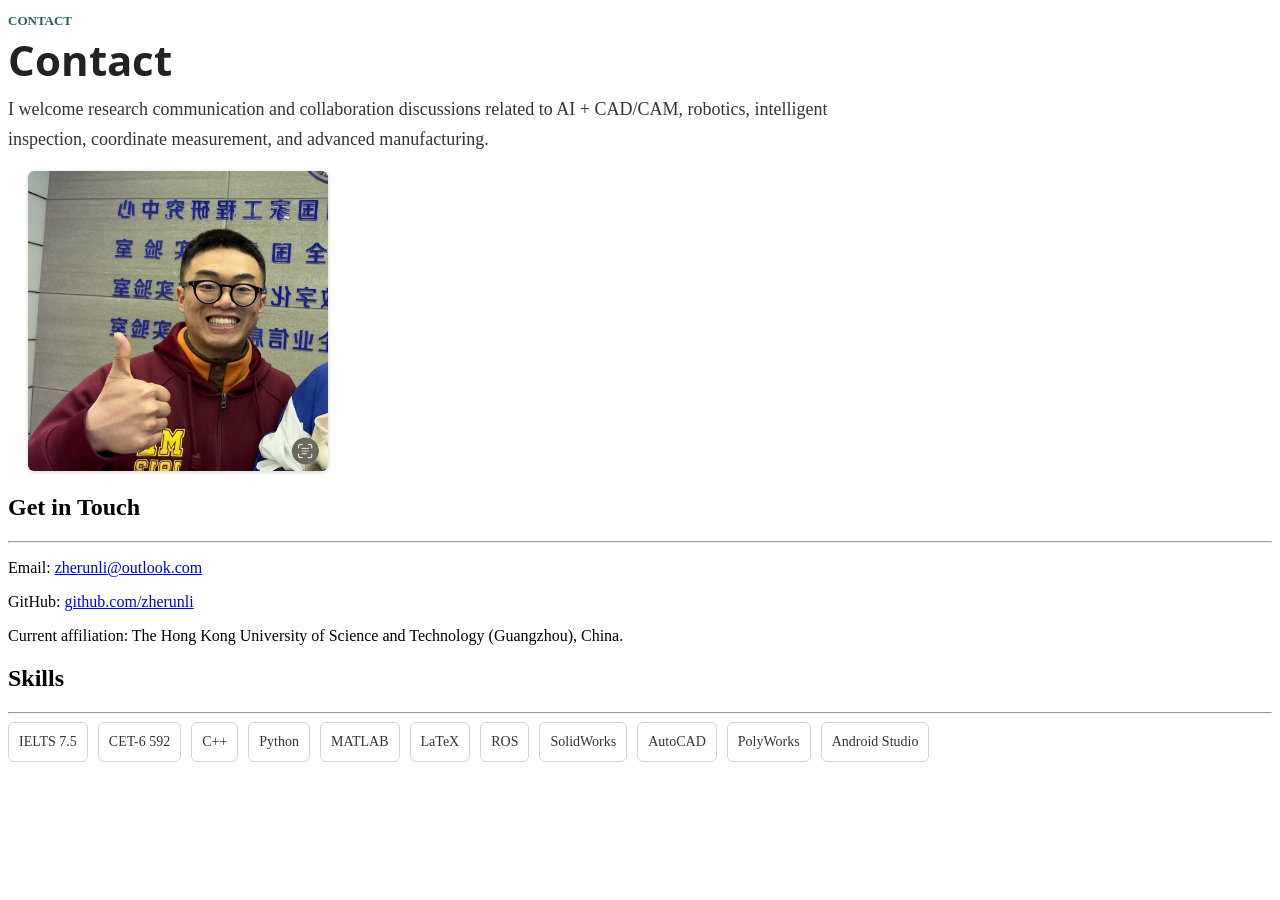
==== contact.html @ 9c0ddfa1 "Build academic personal homepage" ====
<!doctype html>
<html>

<head>
  <title>Contact | Zherun Li</title>
  <meta charset="utf-8" name="viewport" content="width=device-width, initial-scale=1">
  <link href="https://use.fontawesome.com/releases/v5.2.0/css/all.css" media="screen" rel="stylesheet" type="text/css" />
  <link href="css/frame.css" media="screen" rel="stylesheet" type="text/css" />
  <link href="css/controls.css" media="screen" rel="stylesheet" type="text/css" />
  <link href="css/custom.css" media="screen" rel="stylesheet" type="text/css" />
  <link href="https://fonts.googleapis.com/css?family=Open+Sans:400,700" rel="stylesheet" type="text/css">
  <link href="https://fonts.googleapis.com/css?family=Open+Sans+Condensed:300,700" rel="stylesheet" type="text/css">
  <link href="https://fonts.googleapis.com/css?family=Source+Sans+Pro:400,700" rel="stylesheet">
  <script src="https://ajax.googleapis.com/ajax/libs/jquery/3.3.1/jquery.min.js"></script>
  <script src="js/menu.js"></script>
  <script src="js/footer.js"></script>
</head>

<body class="page-contact">
  <div class="menu-container"></div>
  <div class="content-container">
    <div class="content">
      <div class="content-table flex-column">
        <div class="flex-row">
          <div class="flex-item flex-column">
            <p class="eyebrow no-top-margin">Contact</p>
            <h1 class="page-title">Contact</h1>
            <p class="lead-text">
              I welcome research communication and collaboration discussions related to AI + CAD/CAM,
              robotics, intelligent inspection, coordinate measurement, and advanced manufacturing.
            </p>
          </div>
        </div>

        <div class="flex-row profile-grid contact-grid">
          <div class="profile-photo-wrap">
            <img class="profile-photo lifestyle-photo" src="img/personal-pic.jpg" alt="Zherun Li">
          </div>
          <div class="flex-item flex-column">
            <h2>Get in Touch</h2>
            <hr>
            <p class="text">
              Email: <a href="mailto:zherunli@outlook.com">zherunli@outlook.com</a>
            </p>
            <p class="text">
              GitHub: <a href="https://github.com/zherunli" target="_blank" rel="noopener">github.com/zherunli</a>
            </p>
            <p class="text">
              Current affiliation: The Hong Kong University of Science and Technology (Guangzhou), China.
            </p>

            <h2>Skills</h2>
            <hr>
            <div class="skill-list">
              <span>IELTS 7.5</span>
              <span>CET-6 592</span>
              <span>C++</span>
              <span>Python</span>
              <span>MATLAB</span>
              <span>LaTeX</span>
              <span>ROS</span>
              <span>SolidWorks</span>
              <span>AutoCAD</span>
              <span>PolyWorks</span>
              <span>Android Studio</span>
            </div>
          </div>
        </div>
      </div>
    </div>
    <div class="footer-container"></div>
  </div>
</body>

</html>
---- css/custom.css ----
/*************************************************************************
 * Your custom CSS file
 *************************************************************************/

.custom-dropdown {
  width: 240px;
}

.custom-textbox {
  width: 240px;
}

#dialog-1,
#dialog-2,
#dialog-3,
#dialog-4,
#share-dialog {
  display: none;
}

#share-url {
  width: 100%;
  -webkit-touch-callout: default !important;
  -webkit-user-select: text !important;
  -khtml-user-select: text !important;
  -moz-user-select: text !important;
  -ms-user-select: text !important;
  user-select: text !important;
}

#share-url-copy-prompt {
  display: none;
  color: #007bff;
}

/*************************************************************************
 * Personal website styles
 *************************************************************************/

.page-home .menu-home,
.page-research .menu-research,
.page-publications .menu-publications,
.page-experience .menu-experience,
.page-awards .menu-awards,
.page-contact .menu-contact {
  color: rgb(255, 255, 255) !important;
  opacity: 1 !important;
  font-weight: 700 !important;
}

.site-title,
.page-title {
  margin: 0 0 12px 0;
  color: #222;
  font-family: "Open Sans Condensed", "Source Sans Pro", sans-serif;
  font-size: 42px;
  line-height: 1.1;
}

.eyebrow {
  margin-bottom: 8px;
  color: #24615b;
  font-size: 13px;
  font-weight: 700;
  letter-spacing: 0;
  text-transform: uppercase;
}

.lead-text {
  max-width: 850px;
  margin: 0 0 16px 0;
  color: #333;
  font-size: 18px;
  line-height: 1.65;
}

.home-hero {
  min-height: 260px;
  background: url("../img/dummy-background.jpeg") no-repeat center 58%;
  background-size: cover;
  box-shadow: inset 0 0 0 2000px rgba(0, 0, 0, 0.22);
}

.home-hero .banner-table {
  min-height: 260px;
  justify-content: center;
}

.home-hero .site-title,
.home-hero .lead-text {
  color: #fff;
  text-shadow: 0 1px 3px rgba(0, 0, 0, 0.38);
}

.home-hero .lead-text {
  max-width: 680px;
  margin-bottom: 0;
}

.profile-grid {
  align-items: flex-start;
  gap: 36px;
}

.profile-photo-wrap {
  flex: 0 0 230px;
  margin: 0 20px;
}

.profile-photo {
  width: 230px;
  max-width: 100%;
  aspect-ratio: 3 / 4;
  border-radius: 6px;
  object-fit: cover;
  object-position: center top;
  box-shadow: 0 1px 4px rgba(0, 0, 0, 0.18);
}

.home-intro {
  align-items: center;
  gap: 42px;
}

.home-intro > .flex-item {
  flex: 1 1 0;
  min-width: 0;
}

.home-photo-wrap {
  flex: 0 0 300px;
}

.lifestyle-photo {
  width: 300px;
  aspect-ratio: 1 / 1;
  object-position: center center;
}

.link-row {
  display: flex;
  flex-wrap: wrap;
  gap: 10px 18px;
  margin-top: 14px;
}

.link-row a {
  border-bottom: 1px solid rgba(36, 97, 91, 0.35);
  color: #24615b;
  font-weight: 700;
  text-decoration: none;
}

.timeline {
  width: 100%;
}

.timeline-item {
  padding: 20px 0;
  border-top: 1px solid #ddd;
}

.timeline-item:first-child {
  border-top: 0;
  padding-top: 0;
}

.timeline-item h3,
.summary-item h3 {
  margin: 0 0 6px 0;
  color: #222;
}

.item-meta {
  margin: 0 0 8px 0;
  color: #666;
  font-size: 14px;
  line-height: 1.45;
}

.compact-text {
  margin-top: 4px;
}

.compact-list {
  margin-top: 8px;
  margin-bottom: 0;
}

.compact-list li {
  margin-bottom: 6px;
}

.logo-item {
  display: flex;
  align-items: flex-start;
  gap: 14px;
}

.logo-item img {
  width: 32px;
  height: 32px;
  flex: 0 0 32px;
  object-fit: contain;
}

.two-column-list {
  display: grid;
  grid-template-columns: repeat(2, minmax(0, 1fr));
  gap: 22px 36px;
}

.summary-item {
  padding-top: 16px;
  border-top: 1px solid #ddd;
}

.summary-item .text {
  margin-top: 6px;
}

.publication-list {
  margin-top: 0;
  padding-left: 22px;
}

.publication-list li {
  margin-bottom: 18px;
  padding-left: 4px;
  line-height: 1.65;
}

.compact-publications li {
  margin-bottom: 12px;
}

.publication-entry {
  max-width: 920px;
}

.publication-title {
  margin: 0 0 4px 0;
  color: #222;
  font-weight: 700;
}

.skill-list {
  display: flex;
  flex-wrap: wrap;
  gap: 10px;
  margin-top: 8px;
}

.skill-list span {
  display: inline-flex;
  align-items: center;
  min-height: 30px;
  padding: 4px 10px;
  border: 1px solid #d5d5d5;
  border-radius: 6px;
  background: #fff;
  color: #333;
  font-size: 14px;
}

.site-footer {
  background: #f2f2f2;
}

.site-footer .banner-table {
  padding-top: 18px;
  padding-bottom: 18px;
}

.site-footer .text {
  color: #555;
}

@media screen and (max-width: 700px) {
  .site-title,
  .page-title {
    font-size: 34px;
  }

  .lead-text {
    font-size: 16px;
  }

  .profile-grid,
  .logo-item {
    display: flex;
    flex-direction: column;
  }

  .profile-photo-wrap {
    flex: 0 0 auto;
  }

  .profile-photo {
    width: 190px;
  }

  .home-hero,
  .home-hero .banner-table {
    min-height: 220px;
  }

  .lifestyle-photo {
    width: 100%;
    max-width: 280px;
  }

  .two-column-list {
    grid-template-columns: 1fr;
    gap: 16px;
  }
}
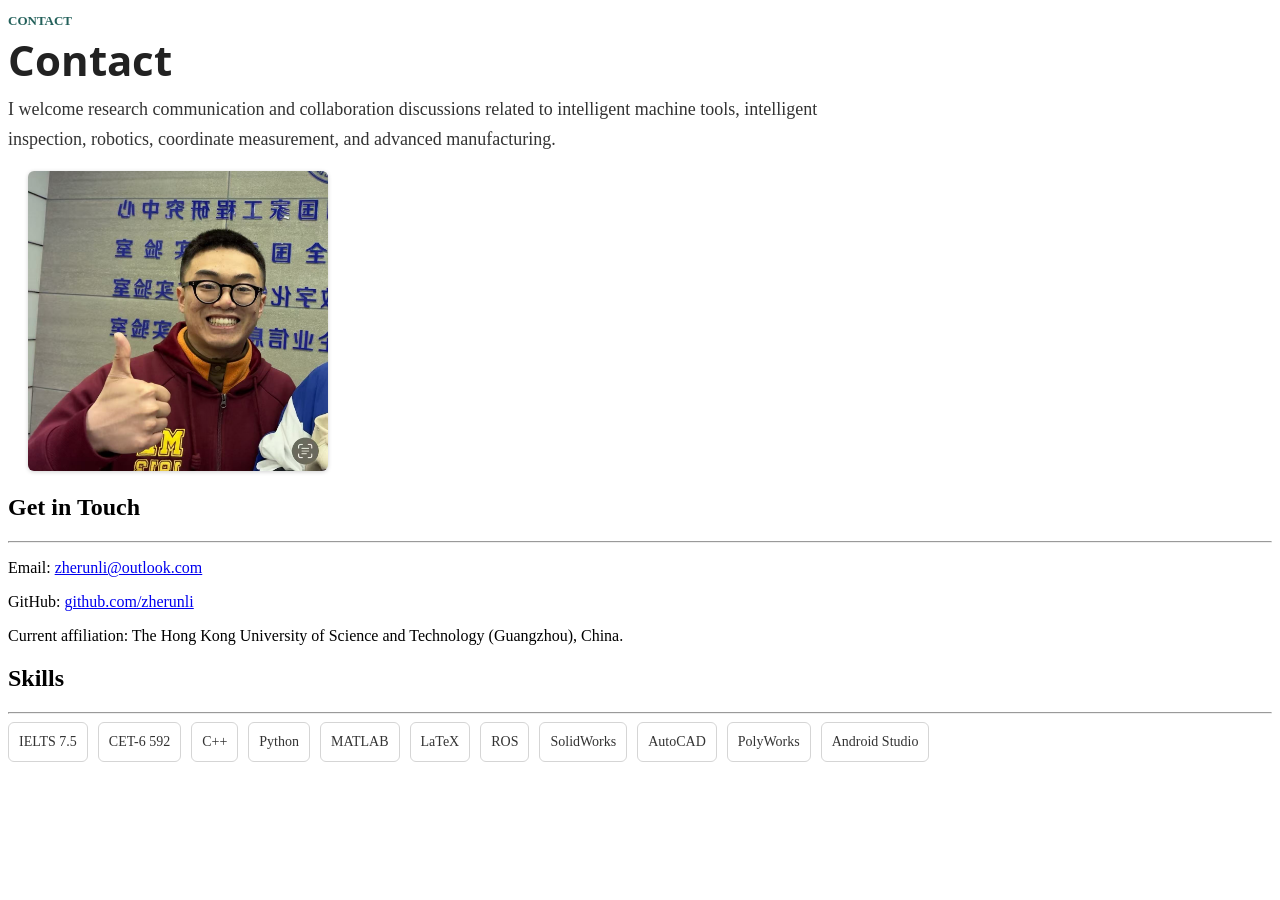
==== commit 34ab89bd: "updataed the research direction to intelligent machine tools" ====
--- a/contact.html
+++ b/contact.html
@@ -26,8 +26,9 @@
             <p class="eyebrow no-top-margin">Contact</p>
             <h1 class="page-title">Contact</h1>
             <p class="lead-text">
-              I welcome research communication and collaboration discussions related to AI + CAD/CAM,
-              robotics, intelligent inspection, coordinate measurement, and advanced manufacturing.
+              I welcome research communication and collaboration discussions related to intelligent
+              machine tools, intelligent inspection, robotics, coordinate measurement, and advanced
+              manufacturing.
             </p>
           </div>
         </div>
--- a/css/custom.css
+++ b/css/custom.css
@@ -242,6 +242,35 @@
   margin: 0 0 4px 0;
   color: #222;
   font-weight: 700;
+}
+
+.publication-figure {
+  width: 100%;
+  max-width: 720px;
+  margin: 14px 0 8px 0;
+}
+
+.publication-figure-small {
+  max-width: 520px;
+}
+
+.publication-figure img {
+  display: block;
+  width: 100%;
+  height: auto;
+  border: 1px solid #ddd;
+  border-radius: 6px;
+  background: #fff;
+}
+
+.publication-description {
+  max-width: 760px;
+  min-height: 42px;
+  margin-top: 8px;
+  padding: 10px 12px;
+  border-left: 3px solid #d5d5d5;
+  background: #f7f7f7;
+  color: #666;
 }
 
 .skill-list {
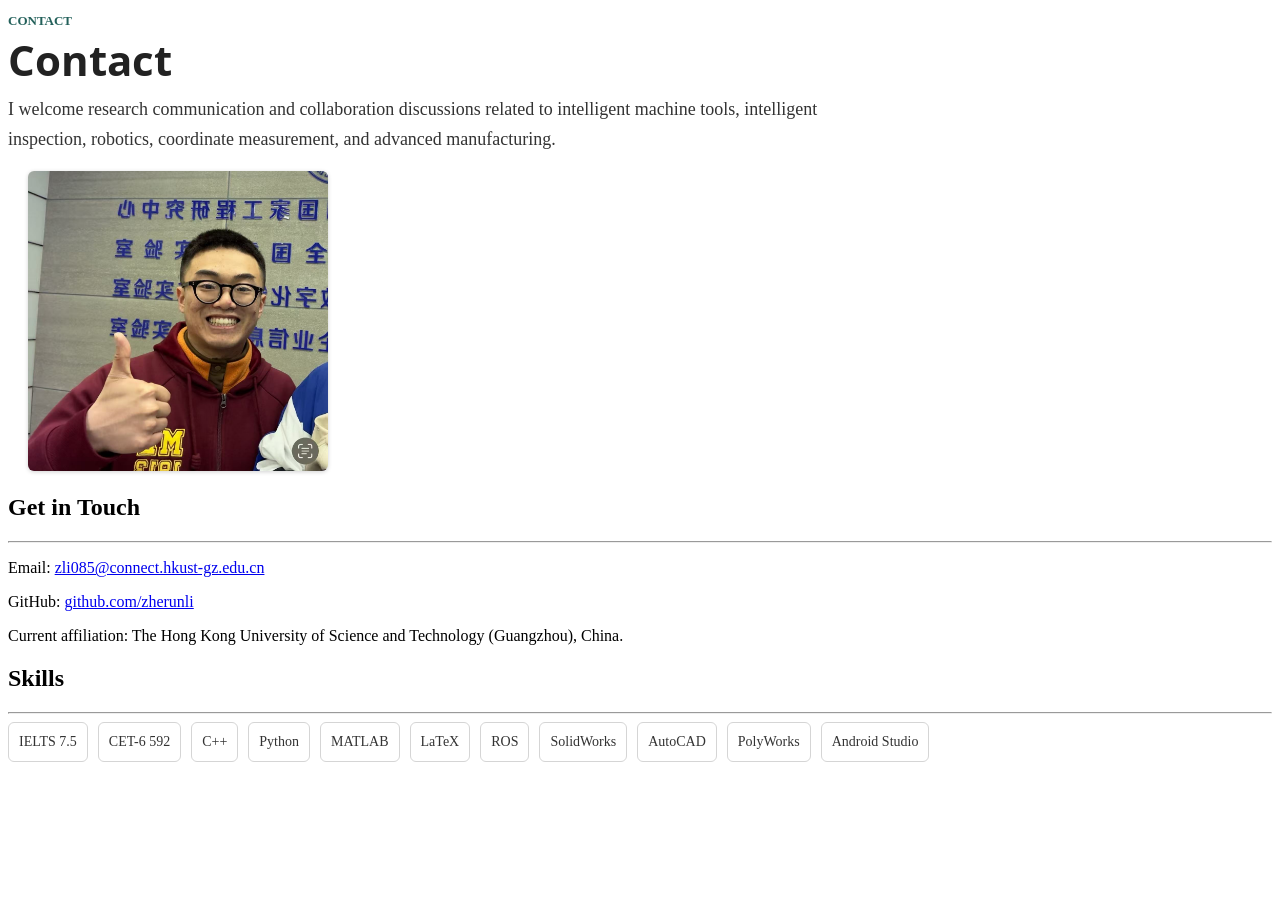
==== commit 56f34d2f: "Update PhD status and contact email" ====
--- a/contact.html
+++ b/contact.html
@@ -41,7 +41,7 @@
             <h2>Get in Touch</h2>
             <hr>
             <p class="text">
-              Email: <a href="mailto:zherunli@outlook.com">zherunli@outlook.com</a>
+              Email: <a href="mailto:zli085@connect.hkust-gz.edu.cn">zli085@connect.hkust-gz.edu.cn</a>
             </p>
             <p class="text">
               GitHub: <a href="https://github.com/zherunli" target="_blank" rel="noopener">github.com/zherunli</a>
